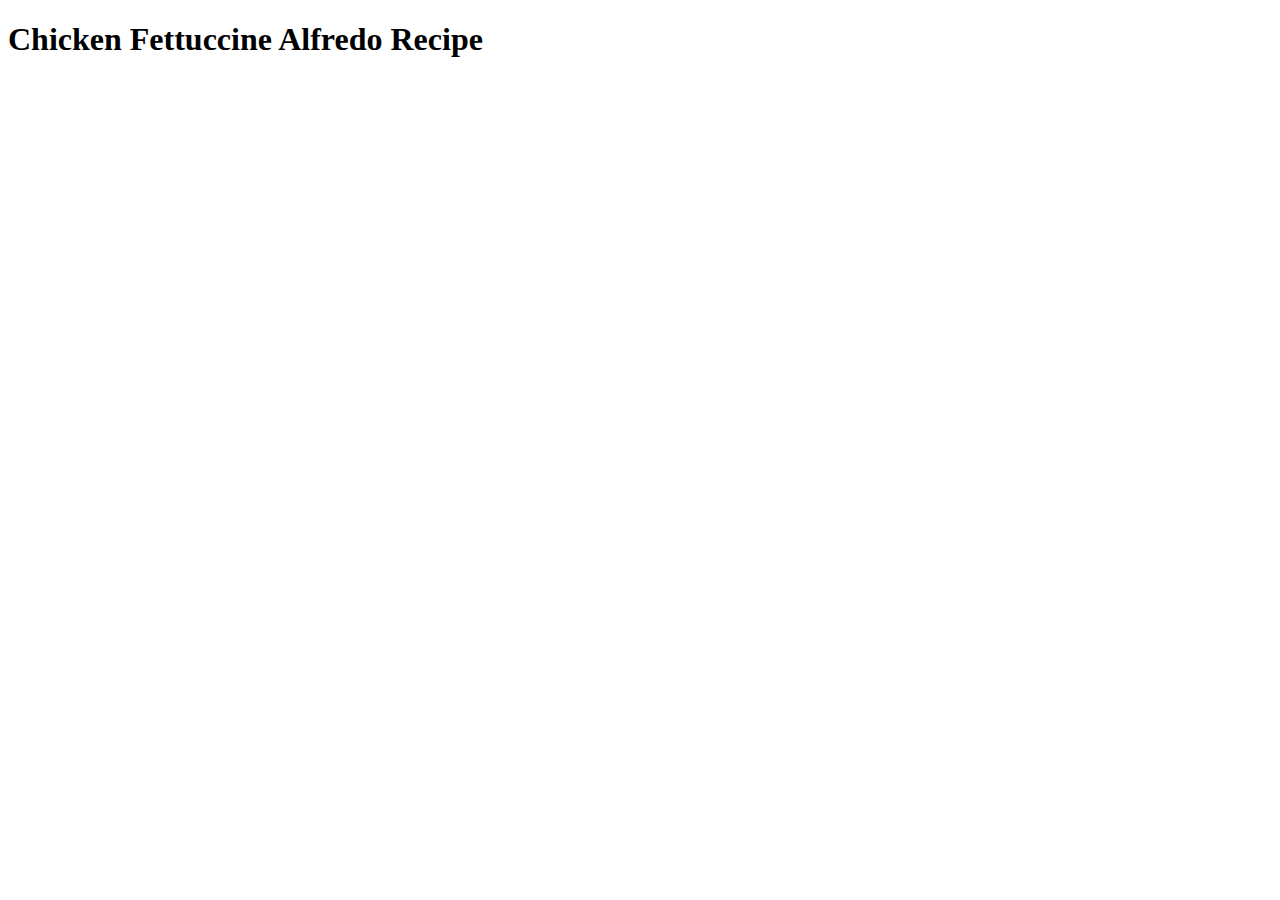
==== recipes/chicken-fettuccine-alfredo.html @ b017b56a "Update homepage with a link to a recipe page" ====
<!DOCTYPE html>
<html lang="en">
<head>
    <meta charset="UTF-8">
    <meta http-equiv="X-UA-Compatible" content="IE=edge">
    <meta name="viewport" content="width=device-width, initial-scale=1.0">
    <title>Chicken Fettuccine Alfredo Recipe</title>
</head>
<body>
    <h1>Chicken Fettuccine Alfredo Recipe</h1>
    
</body>
</html>
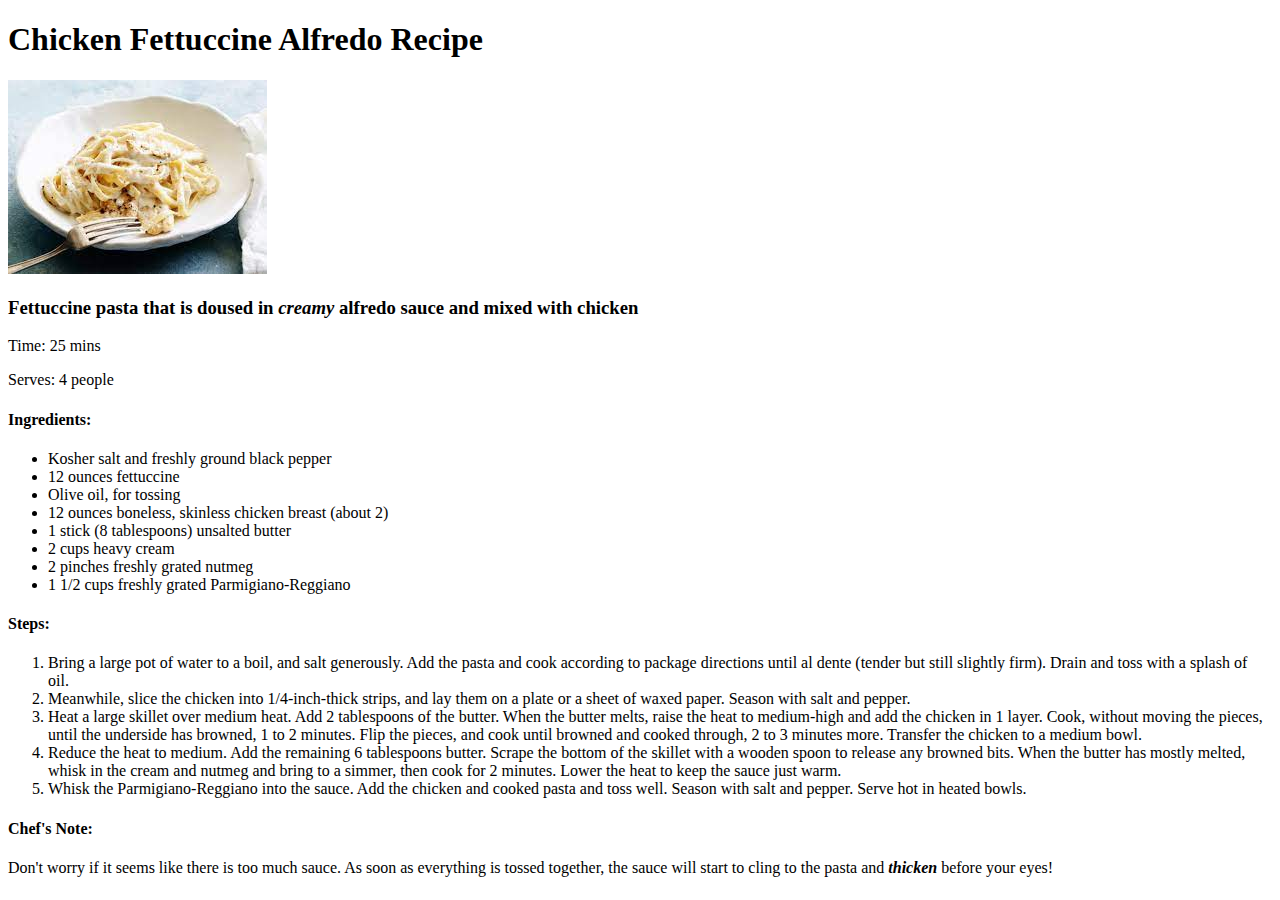
==== commit d728e8ac: "Edit homepage and Update chicken fettucine alfredo page" ====
--- a/recipes/chicken-fettuccine-alfredo.html
+++ b/recipes/chicken-fettuccine-alfredo.html
@@ -8,6 +8,29 @@
 </head>
 <body>
     <h1>Chicken Fettuccine Alfredo Recipe</h1>
-    
+    <img src="../images/chicken-fettuccine-alfredo.jpeg" alt="Chicken Fettuccine Alfredo">
+    <h3>Fettuccine pasta that is doused in <em>creamy</em> alfredo sauce and mixed with chicken</h3>
+    Time: 25 mins
+    <p>Serves: 4 people</p>
+    <h4>Ingredients:</h4>
+    <ul>
+        <li>Kosher salt and freshly ground black pepper</li>
+        <li>12 ounces fettuccine</li>
+        <li>Olive oil, for tossing</li>
+        <li>12 ounces boneless, skinless chicken breast (about 2)</li>
+        <li>1 stick (8 tablespoons) unsalted butter</li>
+        <li>2 cups heavy cream</li>
+        <li>2 pinches freshly grated nutmeg</li>
+        <li>1 1/2 cups freshly grated Parmigiano-Reggiano</li>
+    </ul>
+    <h4>Steps:</h4>
+    <ol>
+        <li>Bring a large pot of water to a boil, and salt generously. Add the pasta and cook according to package directions until al dente (tender but still slightly firm). Drain and toss with a splash of oil.</li>
+        <li>Meanwhile, slice the chicken into 1/4-inch-thick strips, and lay them on a plate or a sheet of waxed paper. Season with salt and pepper.</li>
+        <li>Heat a large skillet over medium heat. Add 2 tablespoons of the butter. When the butter melts, raise the heat to medium-high and add the chicken in 1 layer. Cook, without moving the pieces, until the underside has browned, 1 to 2 minutes. Flip the pieces, and cook until browned and cooked through, 2 to 3 minutes more. Transfer the chicken to a medium bowl.</li>
+        <li>Reduce the heat to medium. Add the remaining 6 tablespoons butter. Scrape the bottom of the skillet with a wooden spoon to release any browned bits. When the butter has mostly melted, whisk in the cream and nutmeg and bring to a simmer, then cook for 2 minutes. Lower the heat to keep the sauce just warm.</li>
+        <li>Whisk the Parmigiano-Reggiano into the sauce. Add the chicken and cooked pasta and toss well. Season with salt and pepper. Serve hot in heated bowls.</li>
+    </ol>
+    <h4>Chef's Note:</h4>Don't worry if it seems like there is too much sauce. As soon as everything is tossed together, the sauce will start to cling to the pasta and <strong><em>thicken</em></strong> before your eyes!
 </body>
 </html>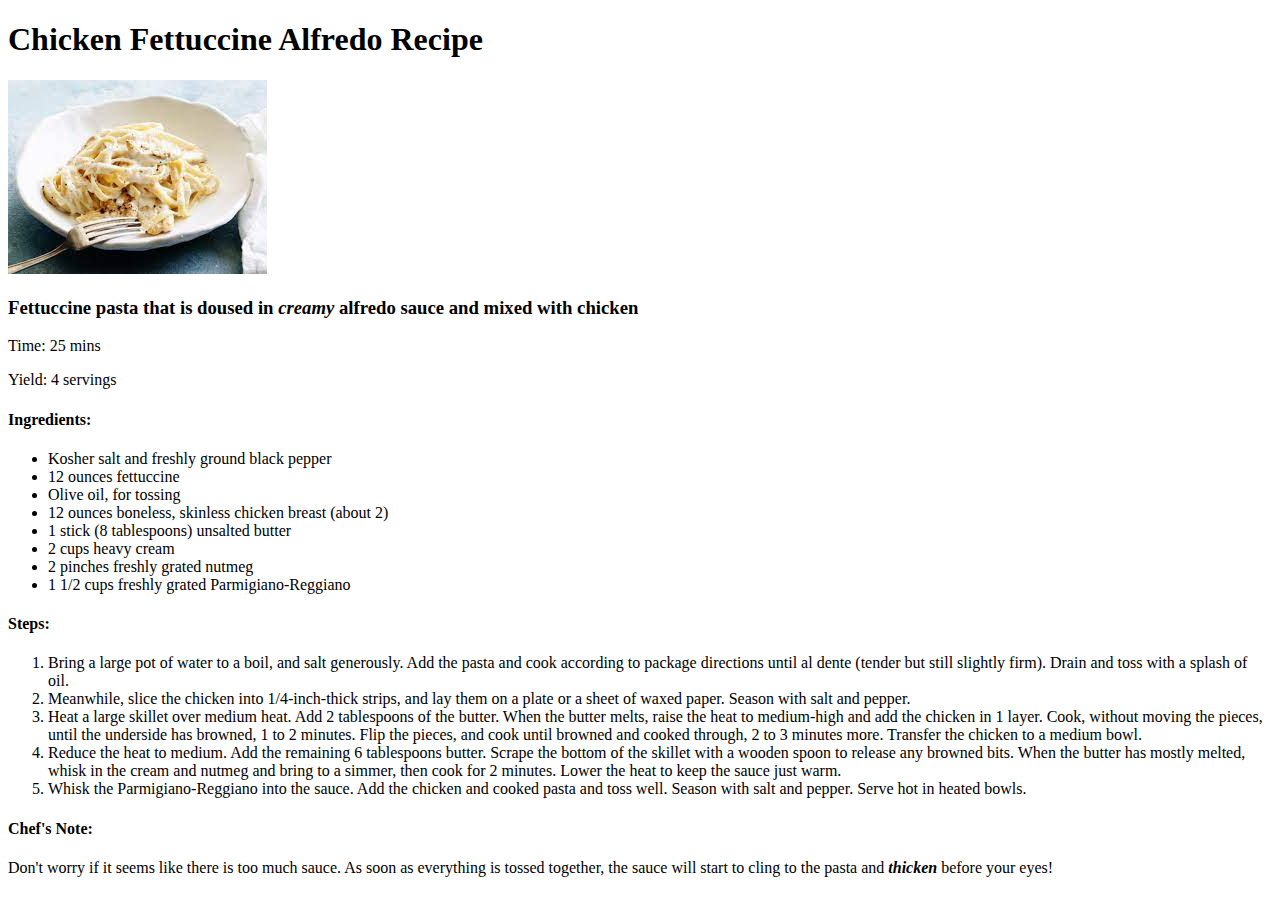
==== commit b90892b1: "Edit chicken fettucine alfredo page" ====
--- a/recipes/chicken-fettuccine-alfredo.html
+++ b/recipes/chicken-fettuccine-alfredo.html
@@ -11,7 +11,7 @@
     <img src="../images/chicken-fettuccine-alfredo.jpeg" alt="Chicken Fettuccine Alfredo">
     <h3>Fettuccine pasta that is doused in <em>creamy</em> alfredo sauce and mixed with chicken</h3>
     Time: 25 mins
-    <p>Serves: 4 people</p>
+    <p>Yield: 4 servings</p>
     <h4>Ingredients:</h4>
     <ul>
         <li>Kosher salt and freshly ground black pepper</li>
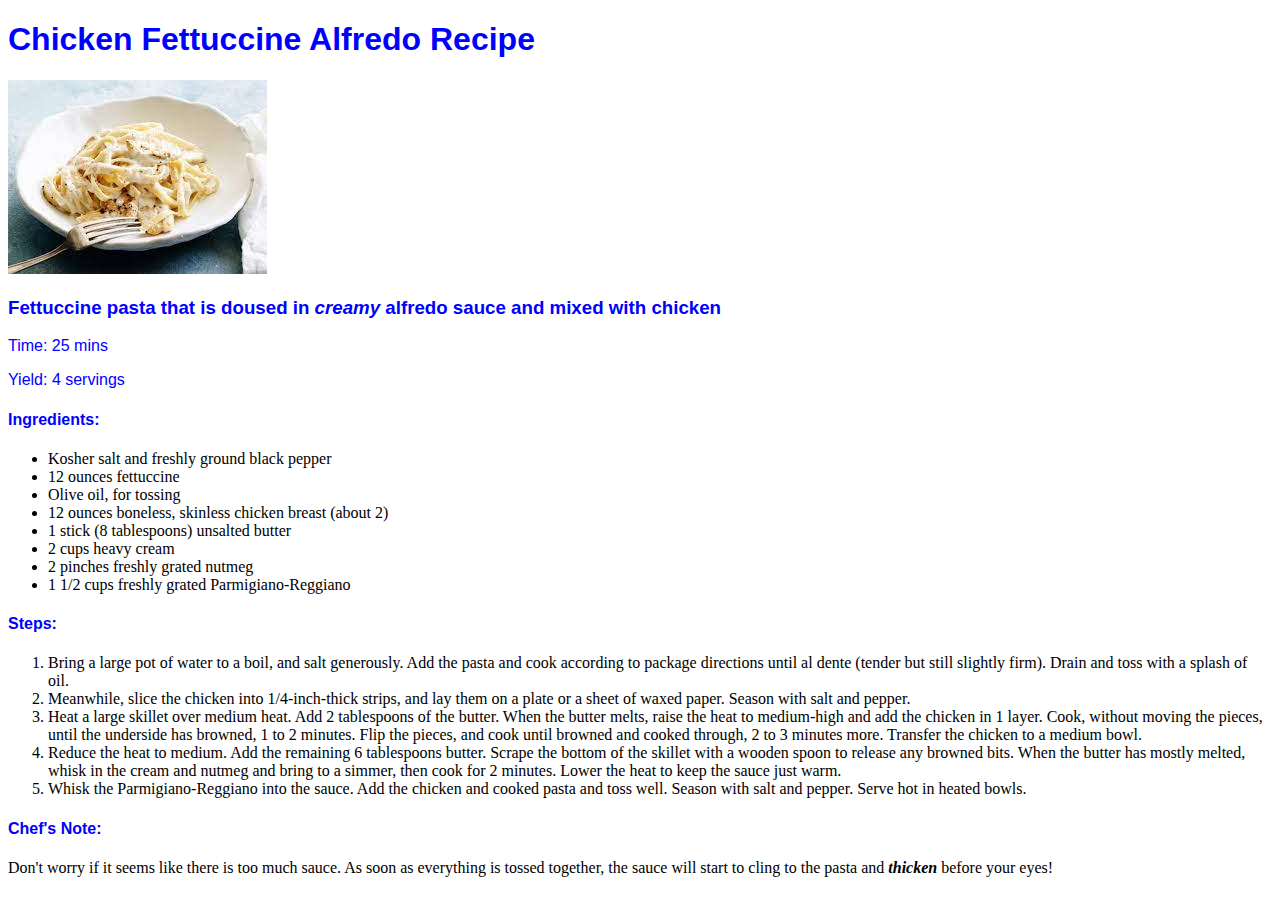
==== commit ab8033f2: "Edit font and text color of chicken fettuccine alfredo page" ====
--- a/recipes/chicken-fettuccine-alfredo.html
+++ b/recipes/chicken-fettuccine-alfredo.html
@@ -5,12 +5,15 @@
     <meta http-equiv="X-UA-Compatible" content="IE=edge">
     <meta name="viewport" content="width=device-width, initial-scale=1.0">
     <title>Chicken Fettuccine Alfredo Recipe</title>
+    <link rel="stylesheet" href="./styles-cfa.css">
 </head>
 <body>
     <h1>Chicken Fettuccine Alfredo Recipe</h1>
     <img src="../images/chicken-fettuccine-alfredo.jpeg" alt="Chicken Fettuccine Alfredo">
     <h3>Fettuccine pasta that is doused in <em>creamy</em> alfredo sauce and mixed with chicken</h3>
-    Time: 25 mins
+    <div class="time">
+        Time: 25 mins
+    </div>
     <p>Yield: 4 servings</p>
     <h4>Ingredients:</h4>
     <ul>
--- a/recipes/styles-cfa.css
+++ b/recipes/styles-cfa.css
@@ -0,0 +1,8 @@
+h1,
+h3,
+.time,
+p,
+h4 {
+    color: blue;
+    font-family: "New Courier", sans-serif;
+}